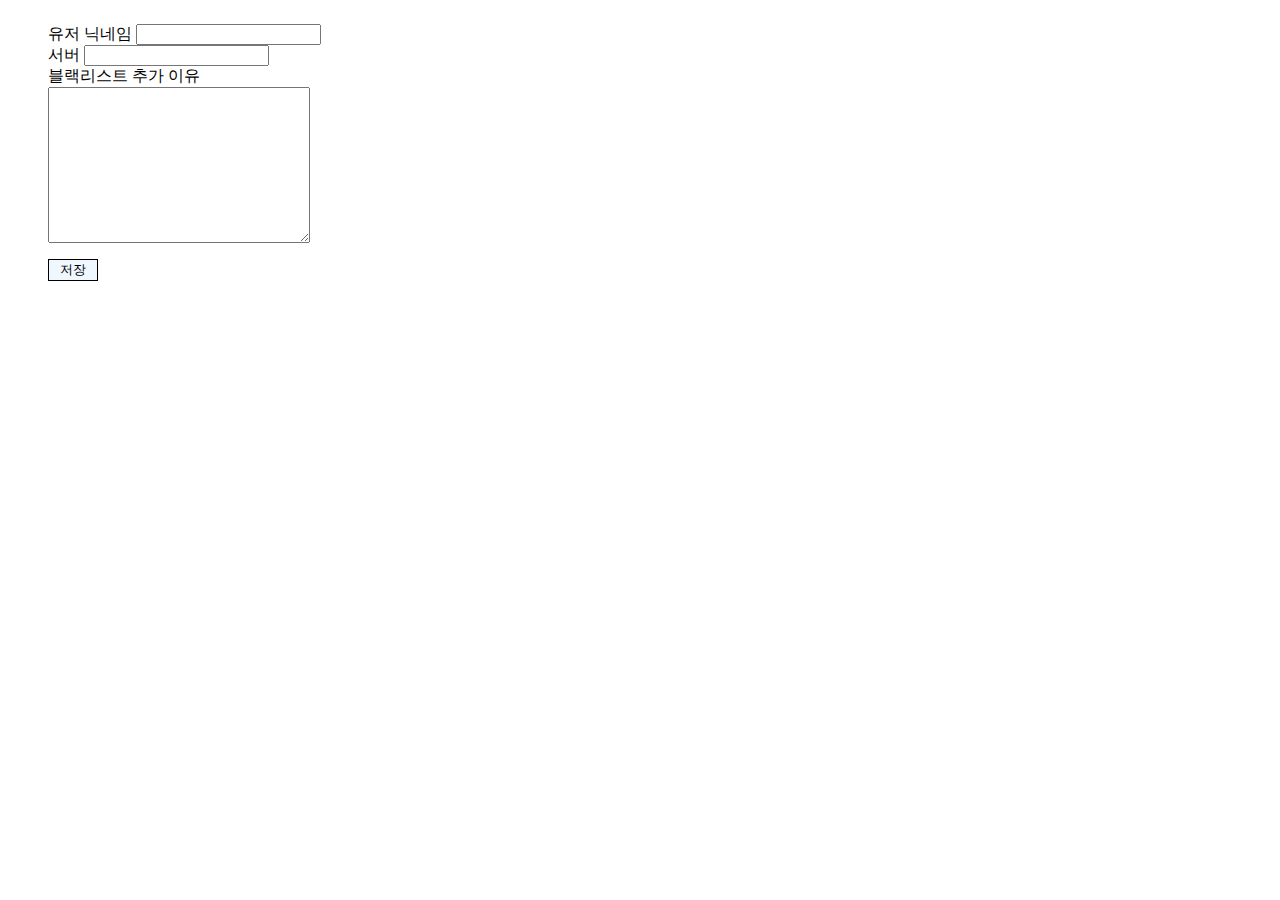
==== add.html @ cdff1c2f "싨프 최종보고서 숙제" ====
<!DOCTYPE html>
<html lang="en">
<head>
    <meta charset="UTF-8">
    <meta name="viewport" content="width=device-width, initial-scale=1.0">
    <title>Document</title>
    <link rel="stylesheet" href="my.css">
    <script src="save.js"></script>
</head>
<body>
    <!-- <form action="" method="post"> -->
        <ul>
            <li>
                <label for="username">유저 닉네임</label>
                <input type="text" class="info" name="username" required>
            </li>
            <li>
                <label for="server">서버</label>
                <input type="text" class="info" name="server" required>
            </li>
            <li>
                <label for="reason">블랙리스트 추가 이유</label>
                <textarea name="" class = "info" cols="30" rows="10" name="reason" required></textarea>
            </li>
        </ul>
        <button type="submit" id="save" onclick="save_data()">저장</button>
    <!-- </form> -->
</body>
</html>
---- my.css ----
body{
    display: flex;
    flex-direction: column;
}
#header h3{
    margin-top: 40px;
    margin-bottom: 40px;
    margin-right: 20px;
}
#header{

    justify-content: center;
}
td{
    text-align: center;
}
table{
    width: 100%;
}
tr:nth-child(2n+3){
    background-color: rgb(241, 235, 235)
}
td:nth-child(1){
    width: 5%;
}
td:nth-child(2){
    width: 20%;
}
td:nth-child(3){
    width: 10%;
}
td:nth-child(4){
    width: 39%;
}
td:nth-child(5){
    width: 13%;
}
td:nth-child(6){
    width: 13%;
}
table, tr, th, td{
    padding: 20px;
    border-spacing: 0px;
}
button{
    cursor: pointer;
    border: none;
    background-color: white;
}
img{
    width: 24px;
    height: 24px;
}
#header{
    display: flex;
    flex-direction: row;
}
a{
    text-decoration: none;
    color: black;
}
ul,li{
    list-style-type: none;
}
textarea{
    display: block;
}
#content{
    text-align: center;
}
#character_img{
    margin-top: 20px;
    width: 150px;
    height: 150px;
}
#save{
    margin-left: 40px;
    border: 1px solid black;
    width: 50px;
    background-color: aliceblue;
}
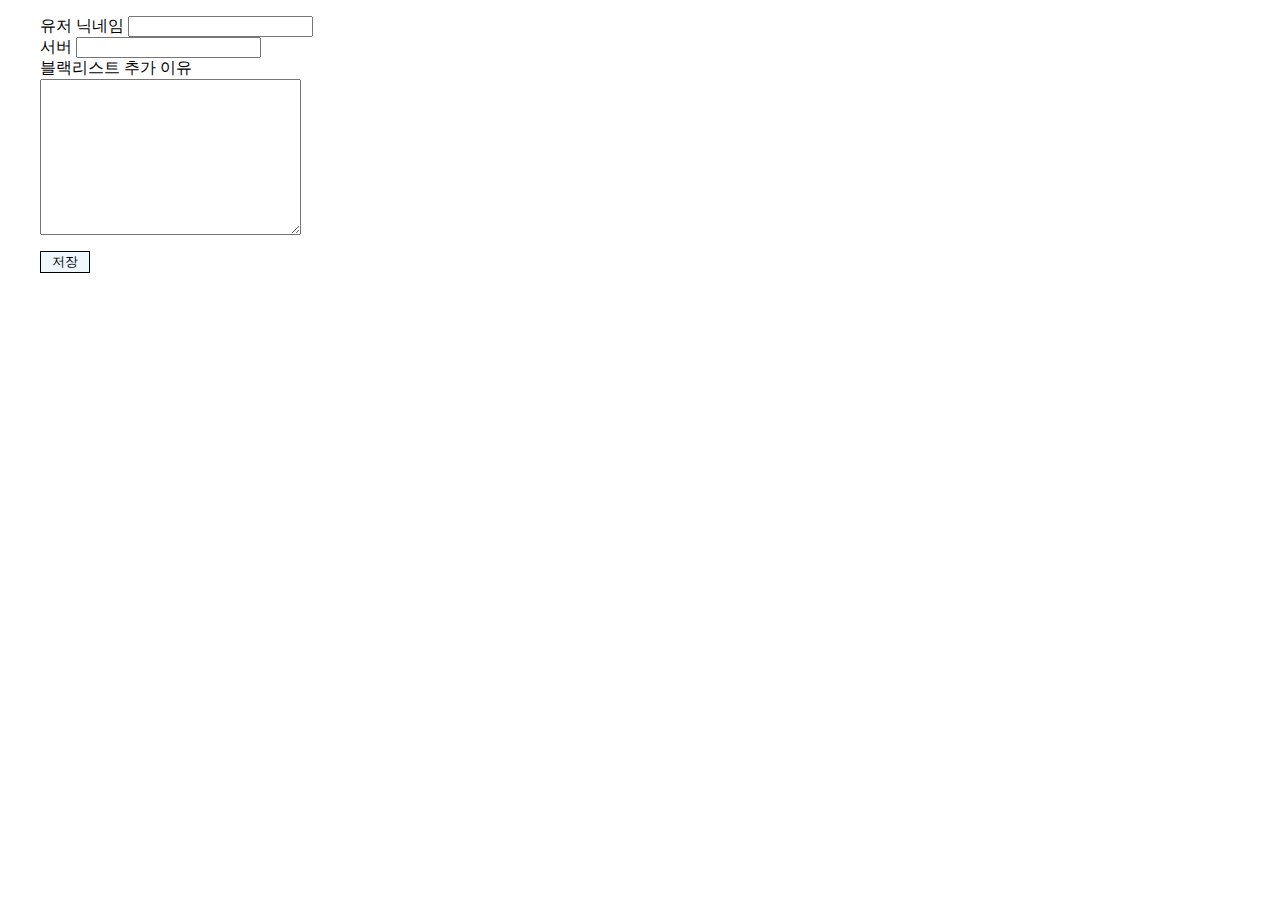
==== commit c3657b9b: "업뎃1" ====
--- a/add.html
+++ b/add.html
@@ -8,7 +8,7 @@
     <script src="save.js"></script>
 </head>
 <body>
-    <!-- <form action="" method="post"> -->
+    <form action="index.html" method="post">
         <ul>
             <li>
                 <label for="username">유저 닉네임</label>
@@ -24,6 +24,6 @@
             </li>
         </ul>
         <button type="submit" id="save" onclick="save_data()">저장</button>
-    <!-- </form> -->
+    </form>
 </body>
 </html>--- a/my.css
+++ b/my.css
@@ -1,6 +1,11 @@
 body{
     display: flex;
     flex-direction: column;
+}
+html,body{
+    margin: 0;
+    height: 100%;
+    display: block;
 }
 #header h3{
     margin-top: 40px;
@@ -79,3 +84,24 @@
     width: 50px;
     background-color: aliceblue;
 }
+#edit_input{
+    width: 200px;
+}
+
+
+#edit_container{
+    height: 100%;
+    font-size: 16px;
+    font-weight: bold;
+    display: flex;
+    justify-content: center;
+    align-items: center;
+}
+#edit_input{
+    vertical-align: middle;
+    margin-left: 10px;
+}
+#edit_button{
+    border: 1px solid black;
+   
+}